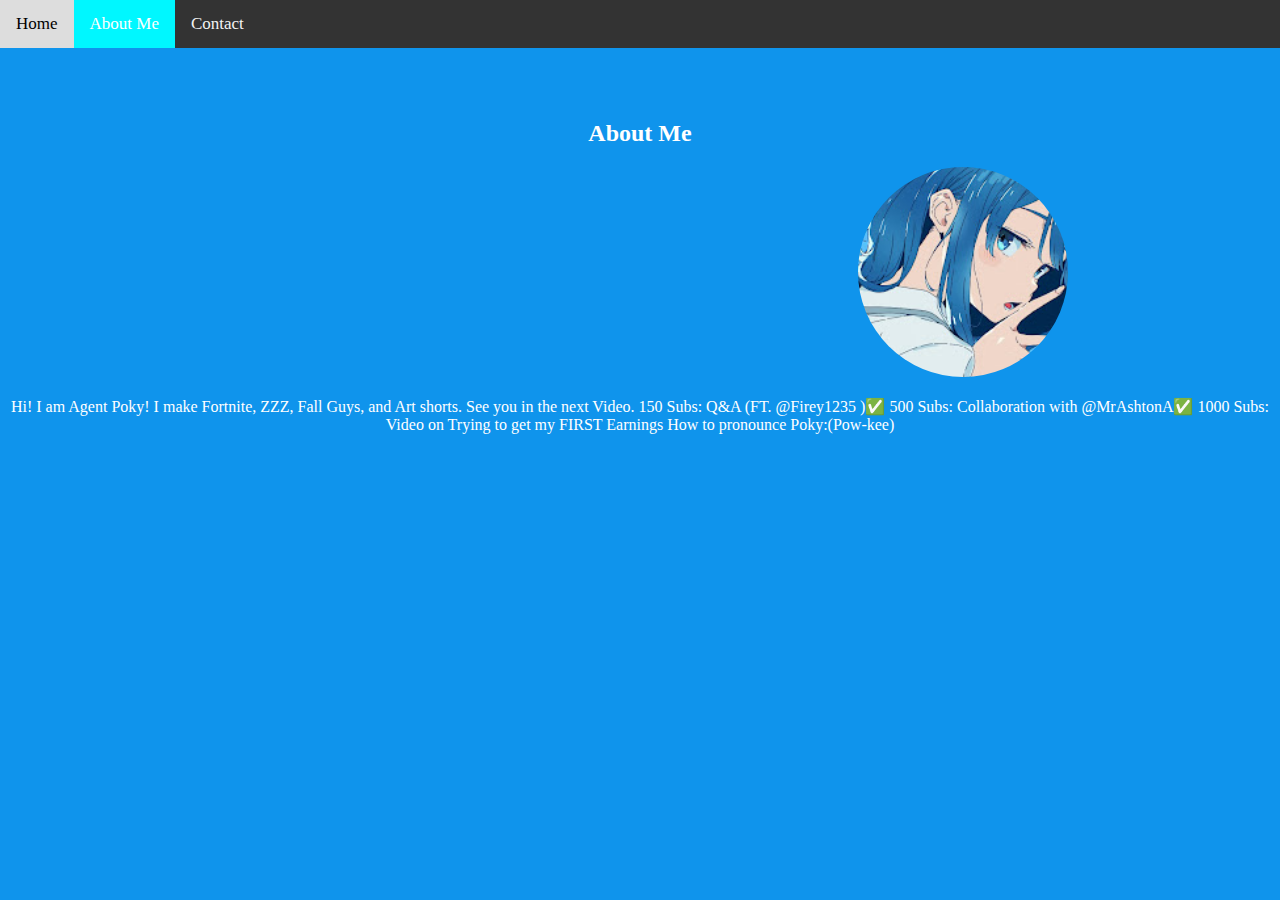
==== Agent Poky's Project/about.html @ b71acd26 "Add files via upload" ====
<!DOCTYPE html>
<html lang="en">
<head>
    <meta charset="UTF-8">
    <meta name="viewport" content="width=device-width, initial-scale=1.0">
    <title>Document</title>
    <link rel = "stylesheet" href = "styles.css">
    <script src = "main.js"></script>
</head>
<div class="topnav">
    <a href="index.html">Home</a>
    <a class="active" href="about.html">About Me</a>
    <a href="#contact">Contact</a>
  </div>
<body>
    <h2>About Me</h2>
    <img src = "poky.jpg"></img>
    <p>Hi! I am Agent Poky! I make Fortnite, ZZZ, Fall Guys, and Art shorts. See you in the next Video.


        150 Subs: Q&A (FT. @Firey1235 )✅

500 Subs: Collaboration with @MrAshtonA✅

1000 Subs: Video on Trying to get my FIRST Earnings

How to pronounce Poky:(Pow-kee)<p>
</body>
</html>
---- Agent Poky's Project/styles.css ----
body{
  position: relative;
  top: 100px;
color:rgb(255, 255, 255);
background-color: rgb(15, 148, 236);
}

h1{
    font-family:Georgia, 'Times New Roman', Times, serif;
    text-align: center;
}

.container{
    display: flex;
    justify-content: center;
    align-items: center;
    margin-bottom: 10px;
    padding: 10px;
}

button{
    background: linear-gradient(rgb(255, 255, 255),rgb(0, 255, 234));
    height: 100px;
    width: 200px;
    border-radius: 15px;
    color:rgb(31, 32, 58);
    font-family: Georgia, 'Times New Roman', Times, serif;
    transition: transform 0.3s ease, box-shadow 0.3s ease;
}

button:hover{
    background: linear-gradient(rgb(0, 247, 255),rgb(255, 255, 255)) ;
    transform: scale(1.2);
    box-shadow: 0 8px 15px rgba(0, 0, 0, 0.3);
    color:black;

}

img{
    height: 210px;
    width:210px;
    border-radius: 120px;
    position: relative;
    left: 850px;
}
h2{
    font-family:Georgia, 'Times New Roman', Times, serif;
    text-align: center;
}

p{
    text-align: center;
    font-family: Georgia, 'Times New Roman', Times, serif;
}/* Add a black background color to the top navigation */
.topnav {
    background-color: #333;
    overflow: hidden;
    width: 100%;
    position: fixed;
    top: 0px;
    left: 0px;
  }
  
  /* Style the links inside the navigation bar */
  .topnav a {
    float: left;
    color: #f2f2f2;
    text-align: center;
    padding: 14px 16px;
    text-decoration: none;
    font-size: 17px;
  }
  
  /* Change the color of links on hover */
  .topnav a:hover {
    background-color: #ddd;
    color: black;
  }
  
  /* Add a color to the active/current link */
  .topnav a.active {
    background-color: rgb(0, 247, 255);
    color: white;
  }

  .container2{
    display: flex;
    justify-content: center;
    align-items: center;
    position: relative;
    left: 400px;
  }

  .container3{
    display: flex;
    justify-content: center;
    align-items: center;
    position: relative;
    left: -300px;
    top: -200px;
  }

  .container3 img{
    position: relative;
    left: -260px;
    top: 150px;
  }

  .container3 p{
    position: relative;
    left: -380px;
    top: 150px;
    font-size: 2.4rem;
    cursor: pointer;
  }

  .container2 img{
    position: relative;
    left: -260px;
    top: 150px;
  }

  .container2 p{
    position: relative;
    left: -380px;
    top: 150px;
    font-size: 2.4rem;
    cursor: pointer;
  }
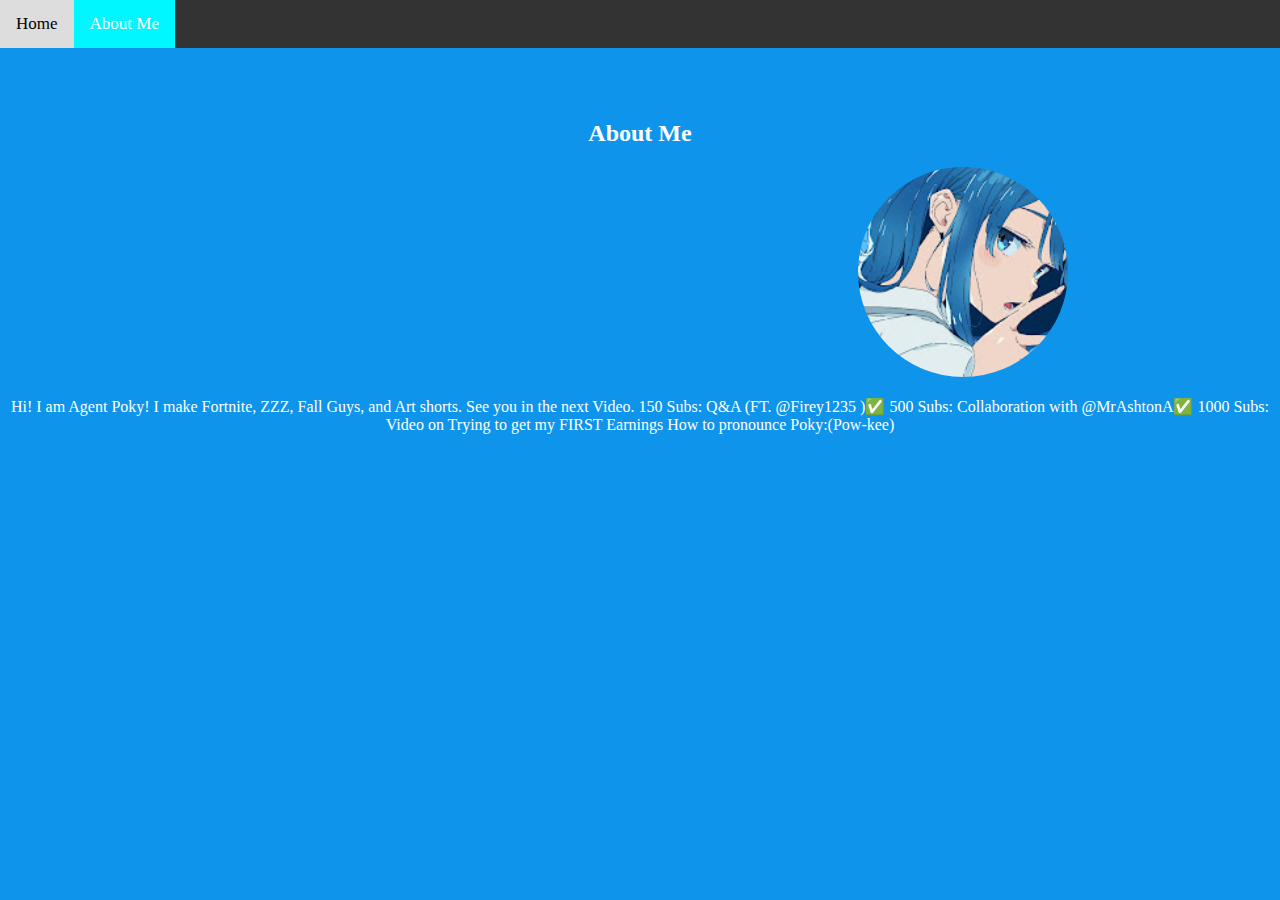
==== commit 3e2cb1bf: "Update about.html" ====
--- a/Agent Poky's Project/about.html
+++ b/Agent Poky's Project/about.html
@@ -10,7 +10,6 @@
 <div class="topnav">
     <a href="index.html">Home</a>
     <a class="active" href="about.html">About Me</a>
-    <a href="#contact">Contact</a>
   </div>
 <body>
     <h2>About Me</h2>
@@ -26,4 +25,4 @@
 
 How to pronounce Poky:(Pow-kee)<p>
 </body>
-</html>+</html>
